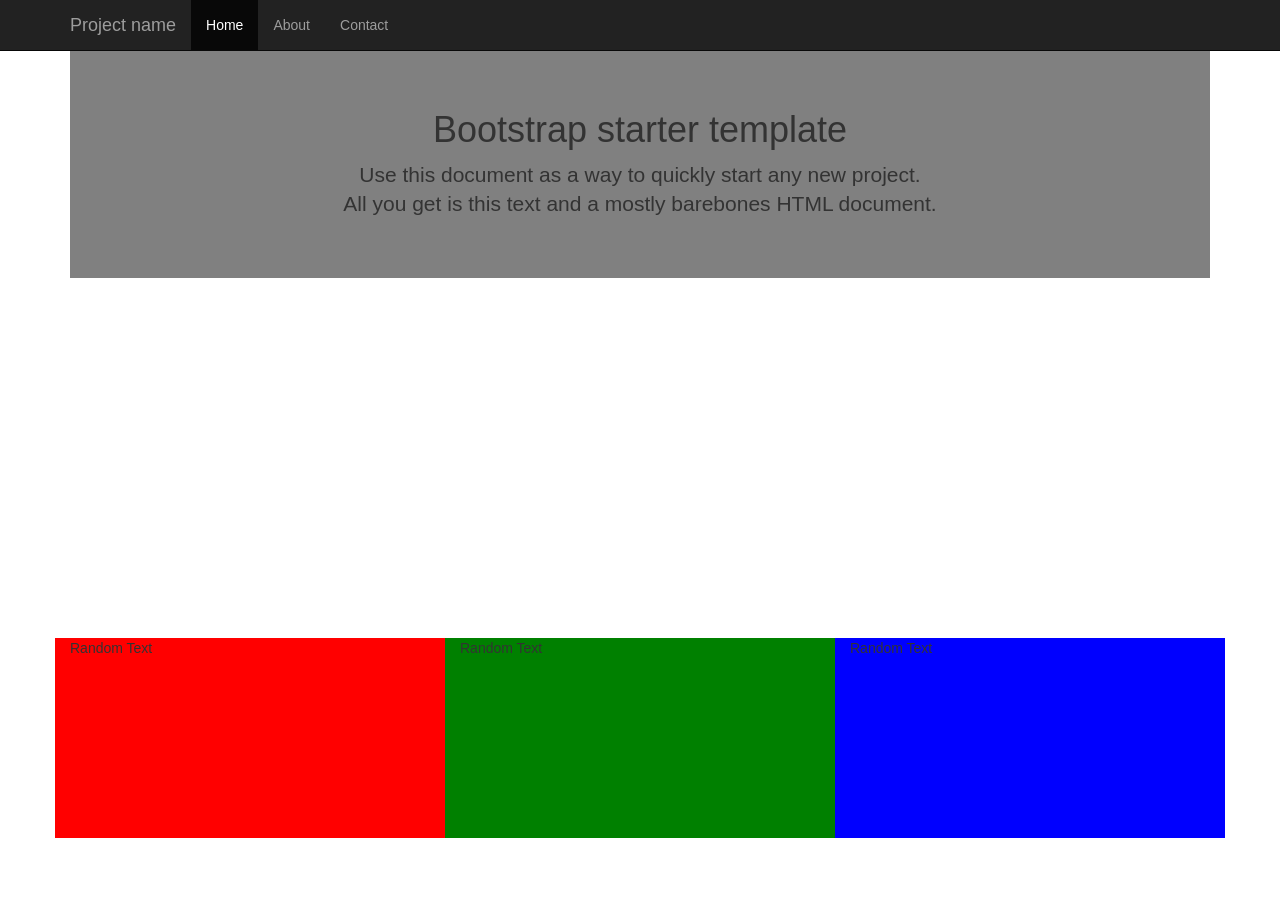
==== nick/Mapping-Bootstrap/starter-template.html @ ecbf0a85 "Bootstrap and D3." ====
<!DOCTYPE html>
<html lang="en">
  <head>
    <meta charset="utf-8">
    <meta http-equiv="X-UA-Compatible" content="IE=edge">
    <meta name="viewport" content="width=device-width, initial-scale=1">
    <meta name="description" content="">
    <meta name="author" content="">
    <link rel="icon" href="../../favicon.ico">

    <title>Starter Template for Bootstrap</title>

    <!-- Bootstrap core CSS -->
    <link href="css/bootstrap.min.css" rel="stylesheet">

    <!-- Custom styles for this template -->
    <link href="starter-template.css" rel="stylesheet">

    <!-- Just for debugging purposes. Don't actually copy these 2 lines! -->
    <!--[if lt IE 9]><script src="../../assets/js/ie8-responsive-file-warning.js"></script><![endif]-->
    <!-- <script src="../../assets/js/ie-emulation-modes-warning.js"></script> -->

    <!-- HTML5 shim and Respond.js IE8 support of HTML5 elements and media queries -->
    <!--[if lt IE 9]>
      <script src="https://oss.maxcdn.com/html5shiv/3.7.2/html5shiv.min.js"></script>
      <script src="https://oss.maxcdn.com/respond/1.4.2/respond.min.js"></script>
      <![endif]-->
    <link rel="stylesheet" href="http://cdn.leafletjs.com/leaflet/v0.7.7/leaflet.css" />
    <link rel="stylesheet" href="main.css" />
    <link rel="stylesheet" href="graph.css" />
  </head>

  <body>

    <div class="navbar navbar-inverse navbar-fixed-top" role="navigation">
      <div class="container">
        <div class="navbar-header">
          <button type="button" class="navbar-toggle collapsed" data-toggle="collapse" data-target=".navbar-collapse">
            <span class="sr-only">Toggle navigation</span>
            <span class="icon-bar"></span>
            <span class="icon-bar"></span>
            <span class="icon-bar"></span>
          </button>
          <a class="navbar-brand" href="#">Project name</a>
        </div>
        <div class="collapse navbar-collapse">
          <ul class="nav navbar-nav">
            <li class="active"><a href="#">Home</a></li>
            <li><a href="#about">About</a></li>
            <li><a href="#contact">Contact</a></li>
          </ul>
        </div><!--/.nav-collapse -->
      </div>
    </div>

    <div class="container">
      <div class="starter-template  coloured-bg">
        <h1>Bootstrap starter template</h1>
        <p class="lead">Use this document as a way to quickly start any new project.<br> All you get is this text and a mostly barebones HTML document.</p>
      </div>

      <div class="row">
        <div id="mapid" class="col-xs-12"></div>
      </div>

      <div class="row">
        <div class="fill-red hh col-xs-4">Random Text</div>
        <div class="fill-green hh col-xs-4">Random Text</div>
        <div class="fill-blue hh col-xs-4">Random Text</div>
      </div>

    </div><!-- /.container -->


    <script src="https://code.jquery.com/jquery-2.2.3.js"></script>
    <!-- Bootstrap core JavaScript
    ================================================== -->
    <!-- Placed at the end of the document so the pages load faster -->
    <!-- <script src="https://ajax.googleapis.com/ajax/libs/jquery/1.11.1/jquery.min.js"></script> -->
    <script src="js/bootstrap.min.js"></script>
    <!-- IE10 viewport hack for Surface/desktop Windows 8 bug -->
    <!-- <script src="../../assets/js/ie10-viewport-bug-workaround.js"></script> -->

    <script src="http://cdn.leafletjs.com/leaflet/v0.7.7/leaflet.js"></script>
    <script src="main.js"></script>

    <script src="//d3js.org/d3.v3.min.js"></script>
    <script src="graph.js"></script>
  </body>
</html>
---- nick/Mapping-Bootstrap/starter-template.css ----
body {
  padding-top: 50px;
}
.starter-template {
  padding: 40px 15px;
  text-align: center;
}
---- nick/Mapping-Bootstrap/main.css ----
#mapid {
    height: 360px;
}

div.coloured-bg {
    background-color: #808080;
}

div.fill-red {
    background-color: red;
}

div.fill-green {
    background-color: green;
}
div.fill-blue {
    background-color: blue;
}

div.hh {
    height: 200px;
}
---- nick/Mapping-Bootstrap/graph.css ----
.bar {
    fill: steelblue;
}

.bar:hover {
    fill: brown;
}

.axis {
    font: 10px sans-serif;
}

.axis path,
.axis line {
    fill: none;
    stroke: #000;
    shape-rendering: crispEdges;
}

.x.axis path {
    display: none;
}
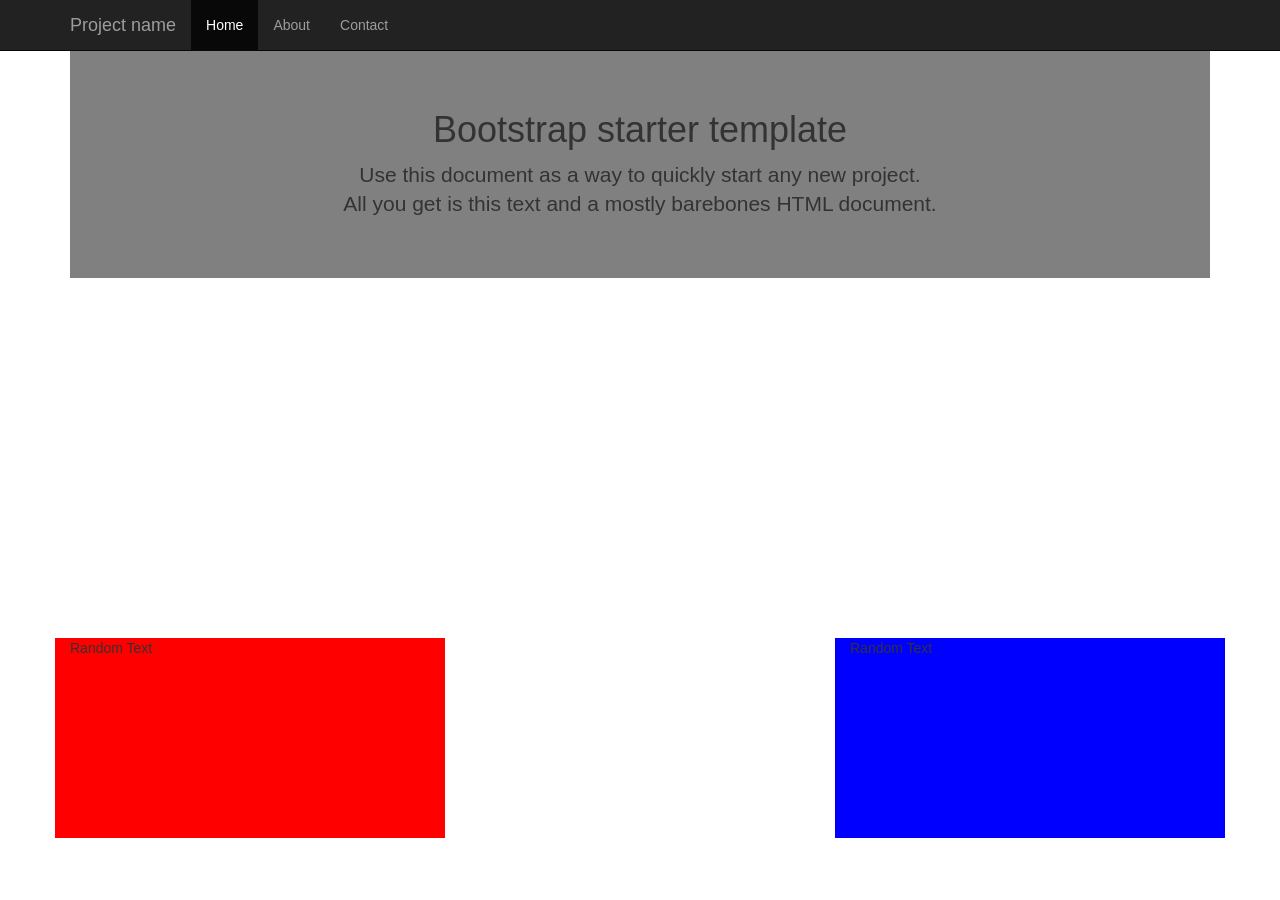
==== commit fc61037f: "Graph sizing (unfinished)." ====
--- a/nick/Mapping-Bootstrap/starter-template.html
+++ b/nick/Mapping-Bootstrap/starter-template.html
@@ -65,7 +65,7 @@
 
       <div class="row">
         <div class="fill-red hh col-xs-4">Random Text</div>
-        <div class="fill-green hh col-xs-4">Random Text</div>
+        <div id="graph" class="hh col-xs-4"></div>
         <div class="fill-blue hh col-xs-4">Random Text</div>
       </div>
 
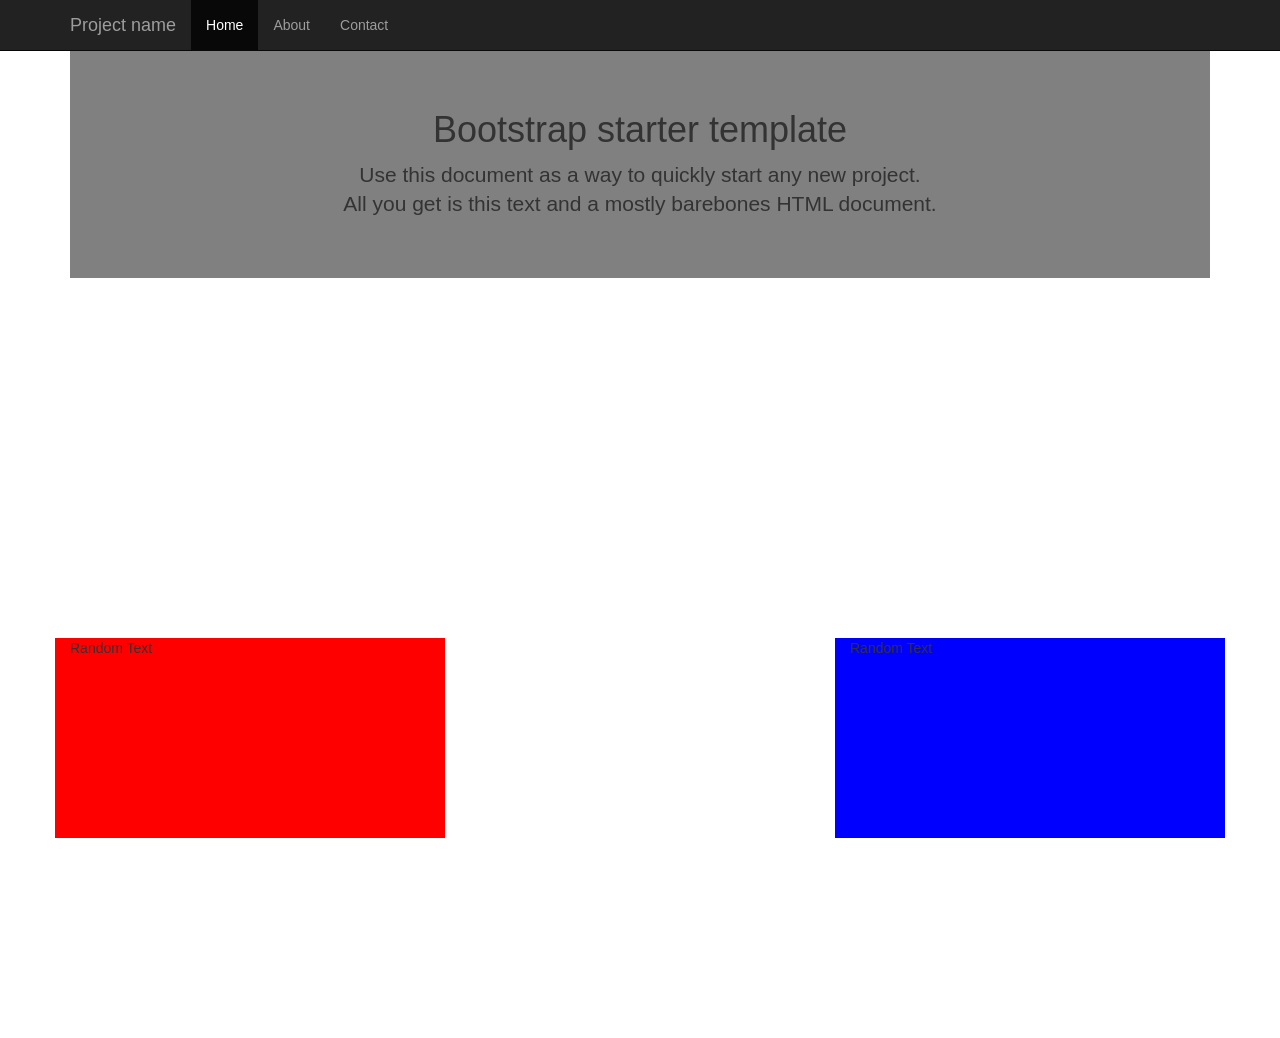
==== commit b9712c38: "Added tree diagram example to bootstrap example" ====
--- a/nick/Mapping-Bootstrap/starter-template.html
+++ b/nick/Mapping-Bootstrap/starter-template.html
@@ -68,6 +68,10 @@
         <div id="graph" class="hh col-xs-4"></div>
         <div class="fill-blue hh col-xs-4">Random Text</div>
       </div>
+        
+      <div class="row">
+        <div id="tree" class="hh col-xs-12"></div>
+      </div>
 
     </div><!-- /.container -->
 
@@ -86,5 +90,7 @@
 
     <script src="//d3js.org/d3.v3.min.js"></script>
     <script src="graph.js"></script>
+    <script src="treediagram.js"></script>
+      
   </body>
 </html>
--- a/nick/Mapping-Bootstrap/starter-template.css
+++ b/nick/Mapping-Bootstrap/starter-template.css
@@ -5,3 +5,23 @@
   padding: 40px 15px;
   text-align: center;
 }
+
+.node {
+    cursor: pointer;
+}
+
+.node circle {
+  fill: #fff;
+  stroke: steelblue;
+  stroke-width: 3px;
+}
+
+.node text {
+  font: 12px sans-serif;
+}
+
+.link {
+  fill: none;
+  stroke: #ccc;
+  stroke-width: 2px;
+}
